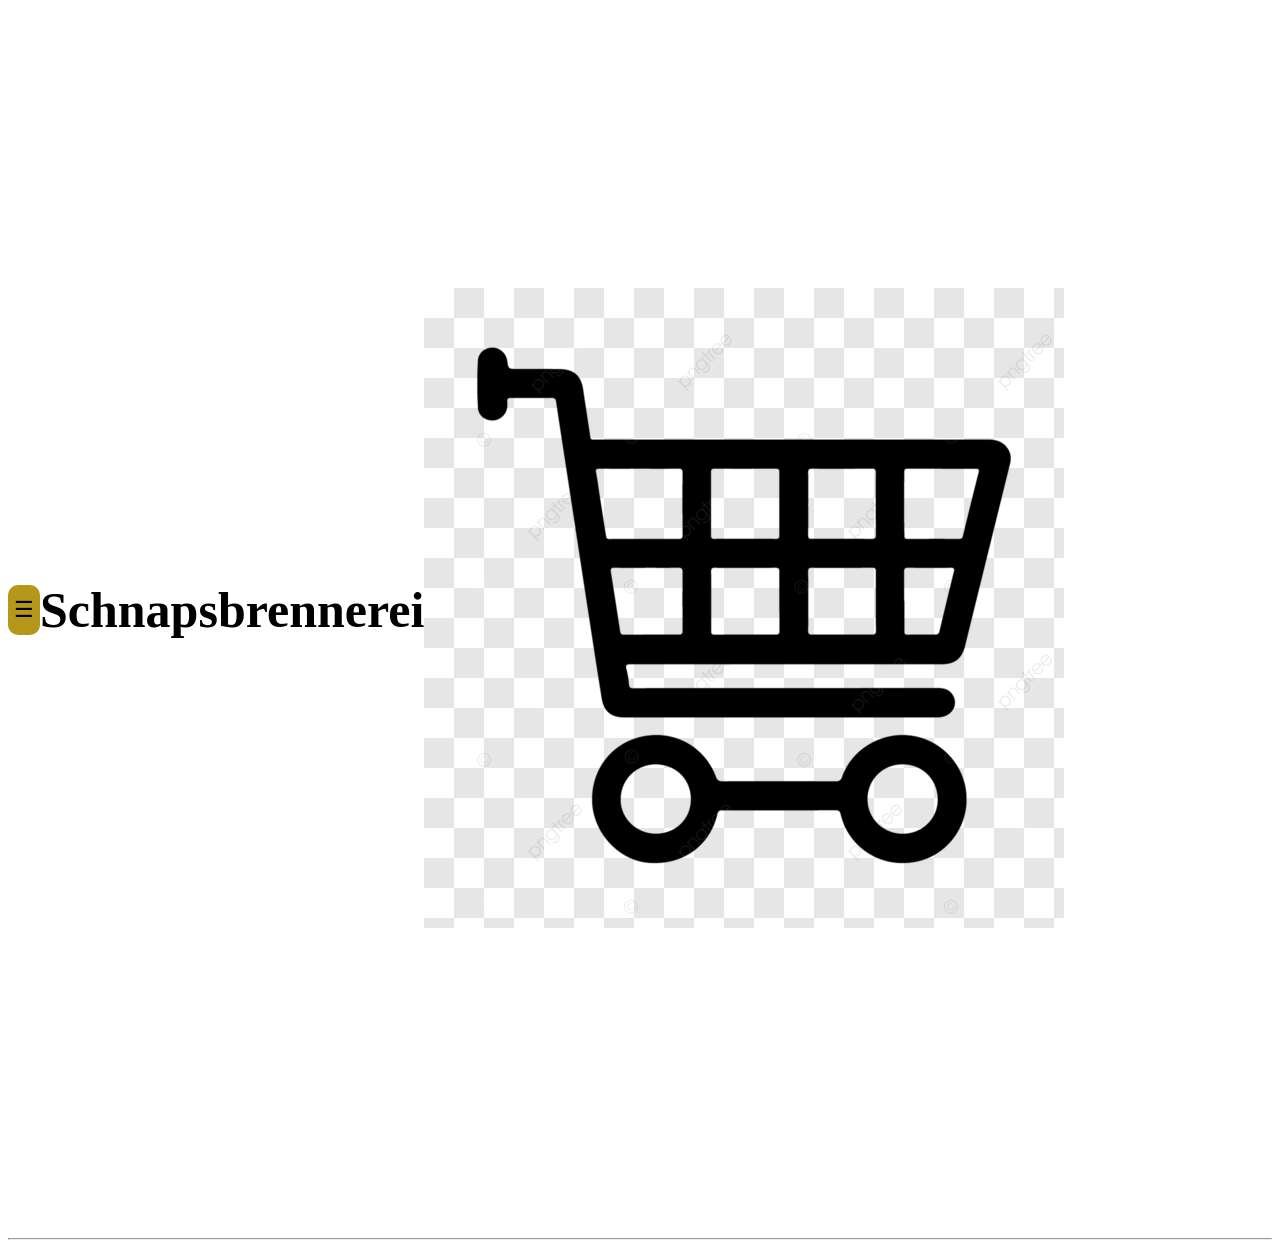
==== html/aboutUs.html @ d8cc4147 "20.05.2026 aufklapp menü index angefangen und andere seiten erstellt" ====
<!doctype html>
<html lang="en">
  <head>
    <meta charset="UTF-8" />
    <meta name="viewport" content="width=device-width, initial-scale=1.0" />
    <title>Schnapsbrennerei</title>
    <link rel="stylesheet" href="../css/cssForAll.css" />
  </head>
  <body>
    <script src="/javascript/scriptForAll.js"></script>
    <div class="indexTop">
      <button onclick="TopToggleMenu()">☰</button>

      <div id="menuTop">
        <a href="#"><a href="/html/shoppingCart.html">Einkaufswagen</a></a>
        <a href="#"><a href="/html/liqour.html">Schnäpse</a></a>
        <a href="#"><a href="/html/aboutUs.html">Über uns</a></a>
        <a href="#">Abmelden</a>
      </div>

      <h1>Schnapsbrennerei</h1>
      <a href="/html/shoppingCart.html">
        <img src="/pictures/shoppingcart.png" class="shoppingcart" />
      </a>
      <a href="/html/index.html">
        <img src="/pictures/index_Logo_Schnaps.jpg" class="schnapsLogo" />
      </a>
    </div>
    <br />
    <hr />

</body>
</html>
---- css/cssForAll.css ----
/*top*/
.indexTop {
  display: flex;
  align-items: center;
}

.indexTop h1 {
  flex: 1;
  text-align: center;
  font-size: 50px;
}
.shoppingcartPIC {
  width: 100px;
  height: 100px;
  margin-left: auto;
  margin-right: 10px;
}

.schnapsLOGO {
  width: 100px;
  height: 100px;
  margin-left: 10px;
  margin-right: 10px;
}

button {
  width: 50px;
  height: 50px;
  background: #b5981a;
  border: none;
  border-radius: 10px;
  cursor: pointer;
  font-size: 22px;
}

#menuTop {
  display: none;
  background: white;
  border: 1px solid #ddd;
  border-radius: 10px;
  width: 180px;
  margin-top: 5px;
}

#menuTop a {
  display: block;
  margin-top: 15px;
  padding-left: 10px;
  margin-bottom: 10px;
  text-decoration: none;
  color: black;
}
/* Einleitung Schnapsbrennerei und kurze Beschriebung*/

.indexEinleitungSchnapsbrennerei {
  display: flex;
  justify-content: center;
  align-items: center;
  flex-direction: column;
  border-radius: 20px;

}
.schnapsbrennereiPIC {
  height: 400px;
  width: 400px;
  border: none;
  border-radius: 20px;
  padding: 20px 0  20px;
}
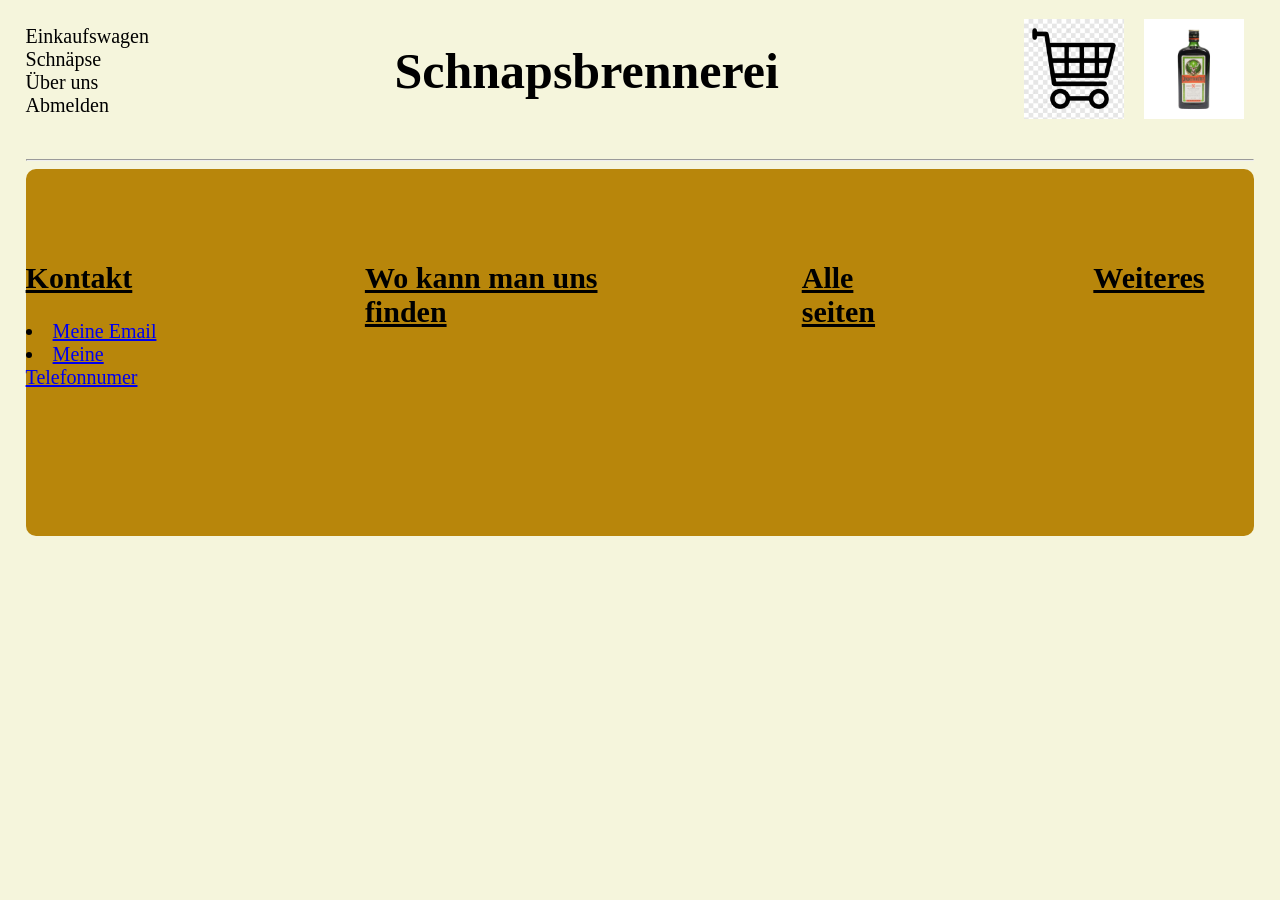
==== commit 6bff30f9: "25.06.2026" ====
--- a/html/aboutUs.html
+++ b/html/aboutUs.html
@@ -8,26 +8,60 @@
   </head>
   <body>
     <script src="/javascript/scriptForAll.js"></script>
-    <div class="indexTop">
-      <button onclick="TopToggleMenu()">☰</button>
+        <div class="indexSite">
+      <div class="indexTop">
+        <div id="menuTop">
+          <a href="/html/shoppingCart.html">Einkaufswagen</a>
+          <a href="/html/liqour.html">Schnäpse</a>
+          <a href="/html/aboutUs.html">Über uns</a>
+          <a href="#">Abmelden</a>
+        </div>
 
-      <div id="menuTop">
-        <a href="#"><a href="/html/shoppingCart.html">Einkaufswagen</a></a>
-        <a href="#"><a href="/html/liqour.html">Schnäpse</a></a>
-        <a href="#"><a href="/html/aboutUs.html">Über uns</a></a>
-        <a href="#">Abmelden</a>
+        <h1>Schnapsbrennerei</h1>
+        <a href="/html/shoppingCart.html">
+          <img
+            src="/pictures/TOPoverall/shoppingcart.png"
+            class="shoppingcartPIC"
+          />
+        </a>
+        <a href="/html/index.html">
+          <img
+            src="/pictures/TOPoverall/index_Logo_Schnaps.jpg"
+            class="schnapsLOGO"
+          />
+        </a>
       </div>
+      <br />
+      <hr />
 
-      <h1>Schnapsbrennerei</h1>
-      <a href="/html/shoppingCart.html">
-        <img src="/pictures/shoppingcart.png" class="shoppingcart" />
-      </a>
-      <a href="/html/index.html">
-        <img src="/pictures/index_Logo_Schnaps.jpg" class="schnapsLogo" />
-      </a>
+    <!--bottom of the website --- everywhere-->
+    <div class="bottom">
+      <div class="bottonKontakt">
+        <h2>
+          <u><b>Kontakt</b></u>
+        </h2>
+        <li>
+          <a href="mailto:tobi.beran19@gmail.com">Meine Email</a>
+        </li>
+        <li>
+          <a href="tel:+4963445374">Meine Telefonnumer</a>
+        </li>
+      </div>
+      <div class="bottomFind">
+        <h2>
+          <u><b>Wo kann man uns finden</b></u>
+        </h2>
+      </div>
+      <div class="bottomAllSites">
+        <h2>
+          <u><b>Alle seiten</b></u>
+        </h2>
+      </div>
+      <div class="bottomWeiteres">
+        <h2>
+          <u><b>Weiteres</b></u>
+        </h2>
+      </div>
     </div>
-    <br />
-    <hr />
-
-</body>
+  </body>
 </html>
--- a/css/cssForAll.css
+++ b/css/cssForAll.css
@@ -1,7 +1,22 @@
+/*overall */
+body {
+  margin-left: 2%;
+  margin-right: 2%;
+  background-color: beige;
+}
+
+/*index seite*/
+.indexSite h3 {
+  display: flex;
+  justify-content: center;
+  align-items: center;
+}
 /*top*/
 .indexTop {
   display: flex;
   align-items: center;
+  position: relative;
+  z-index: 1000;
 }
 
 .indexTop h1 {
@@ -23,47 +38,151 @@
   margin-right: 10px;
 }
 
-button {
-  width: 50px;
-  height: 50px;
-  background: #b5981a;
-  border: none;
-  border-radius: 10px;
-  cursor: pointer;
-  font-size: 22px;
+/*menu top*/
+#menuTop a {
+  display: flex;
+  gap: 40px;
+  font-size: 20px;
+  color: black;
+  text-decoration: none;
 }
 
-#menuTop {
-  display: none;
-  background: white;
-  border: 1px solid #ddd;
-  border-radius: 10px;
-  width: 180px;
-  margin-top: 5px;
-}
+/*index Schnaps Vorstellungoben*/
 
-#menuTop a {
-  display: block;
-  margin-top: 15px;
-  padding-left: 10px;
-  margin-bottom: 10px;
-  text-decoration: none;
-  color: black;
-}
-/* Einleitung Schnapsbrennerei und kurze Beschriebung*/
-
-.indexEinleitungSchnapsbrennerei {
+.indexSchnapsVorstellungh1 {
+  display: inline;
   display: flex;
   justify-content: center;
   align-items: center;
+}
+.indexSchnapsVorstellungen {
+  display: flex;
+  align-items: center;
+
+  justify-content: center;
+  gap: 40px;
+}
+
+.indexSchnapsVorstellungen img {
+  width: 450px;
+  height: 450px;
+  border-radius: 20px;
+  object-fit: cover;
+}
+
+.indexSchnapsVorstellungen button {
+  width: 60px;
+  height: 60px;
+  border-radius: 90px;
+  background-color: burlywood;
+  font-size: 30px;
+}
+
+.indexSchnapsVorstellungp {
+  display: flex;
+  align-items: center;
+  justify-content: center;
+}
+
+/* Einleitung Schnapsbrennerei und kurze Beschriebung*/
+.indexEinleitungSchnapsbrennerei {
+  width: 700px;
+  height: 300px;
+  background-color: white;
+  border-radius: 20px;
+  padding: 50px;
+  display: flex;
+  gap: 30px;
+}
+.schnapsbrennereiPIC {
+  border-radius: 20px;
+}
+.indexEinleitungSchnapsbrennereiOverall {
+  display: flex;
+  gap: 50px;
+}
+.indexEinleitungSchnapsbrennereiPictureAndP {
   flex-direction: column;
+}
+/* Einleitung 1 Schnapsbrennerei und kurze Beschriebung*/
+
+/*bottom */
+.bottom {
+  background-color: darkgoldenrod;
+  padding: 67px 50px 0px 0px;
+  display: flex;
+  justify-content: center;
+  height: 300px;
+  width: 95, 5%;
+  gap: 190px;
+  font-size: 20px;
+  border-radius: 10px;
+}
+
+.bottomKontakt {
+  font-size: 23px;
+}
+/*
+.bottomFind {
+}
+
+.bottomAllSites {
+}
+
+.bottomWeiteres {
+}
+*/
+
+/*liqour schnapse*/
+.liqourSchnapse {
+  display: flex;
+  justify-content: center;
+  flex-direction: column;
+  align-items: center;
+  border: 3px solid black;
+  height: 400px;
+  width: 350px;
+  border-radius: 10px;
+  gap: 10px;
+  margin-top: 30px;
+}
+
+.liqourButtons {
+  display: flex;
+  flex-direction: row;
+  gap: 10px;
+  padding-top: 30px;
+}
+.liqourSchnapse img {
+  width: 250px;
+  height: 300px;
   border-radius: 20px;
+}
+.liqourSchnapsWapper {
+  display: flex;
+  justify-content: center;
+  width: 100%;
+  gap: 100px;
+}
+
+/*schnaps inside*/
+.liqourSchnapsInside {
+  display: flex;
+  align-items: center;
+  gap: 20px;
+}
+.liqourSchnapsInside img {
+  width: 700px;
+  height: 800px;
+  margin-left: 150px;
+  margin-top: 50px;
+}
+
+.liqourSchnapsInsideBeschreibung {
+  border: 3px black solid;
+  border-radius: 20px;
+  padding: 40px;
+  width: auto;
+  height: auto;
 
 }
-.schnapsbrennereiPIC {
-  height: 400px;
-  width: 400px;
-  border: none;
-  border-radius: 20px;
-  padding: 20px 0  20px;
-}
